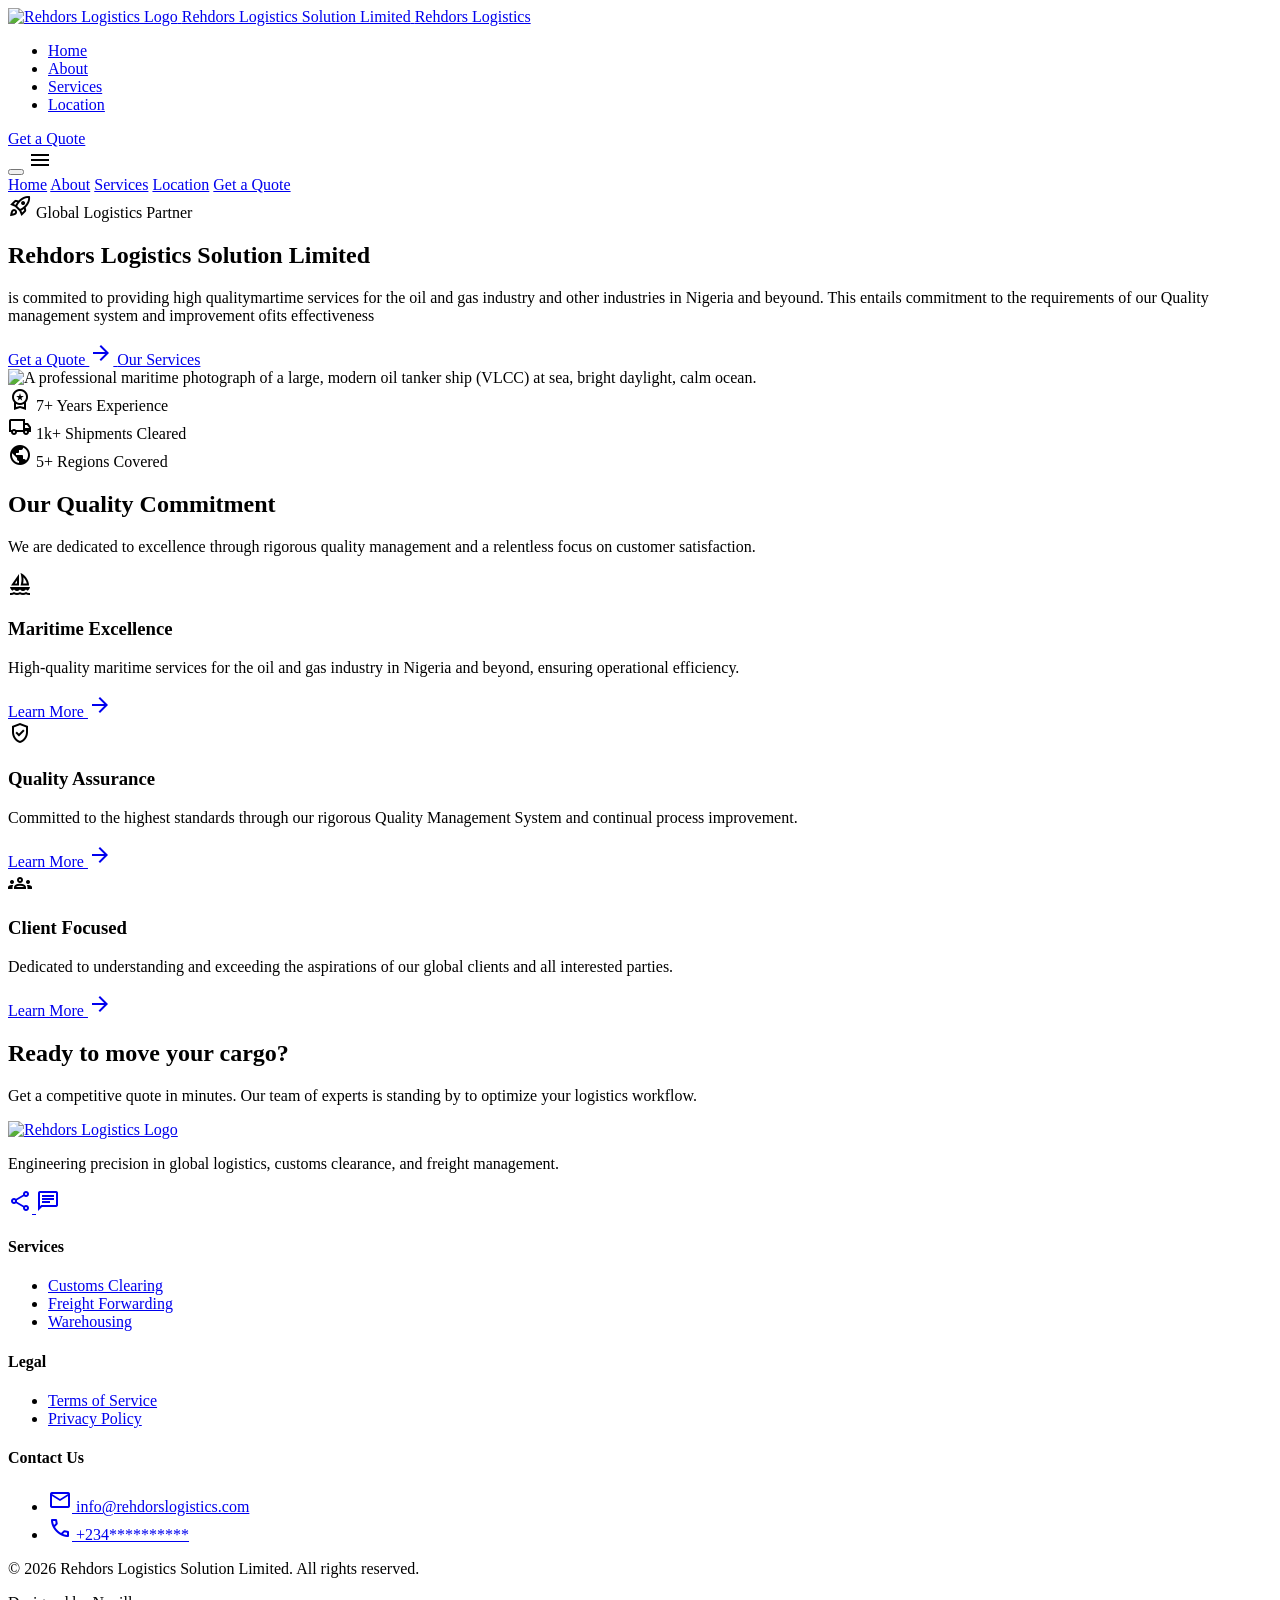
==== index.html @ b31e3d30 "first commit" ====
<!DOCTYPE html>
<html lang="en" style="scroll-behavior: smooth;">
<head>
<meta charset="utf-8">
<meta content="width=device-width, initial-scale=1.0" name="viewport">
<title>Rehdors Logistics Solution Limited</title>
<script src="https://cdn.tailwindcss.com?plugins=forms,container-queries"></script>
<link href="https://fonts.googleapis.com/css2?family=Material+Symbols+Outlined:wght,FILL@100..700,0..1&amp;display=swap" rel="stylesheet">
<link href="https://fonts.googleapis.com/css2?family=Inter:wght@400;600;700&amp;display=swap" rel="stylesheet">
<link rel="stylesheet" href="index2.css">
<script id="tailwind-config">
  tailwind.config = {
    darkMode: "class",
    theme: {
      extend: {
        "colors": {
                "on-error": "#ffffff",
                "on-primary-fixed": "#2a1700",
                "error-container": "#ffdad6",
                "background": "#f8f9fa",
                "on-tertiary-fixed-variant": "#1f477b",
                "on-surface": "#191c1d",
                "outline": "#867461",
                "on-secondary": "#FFFFFF",
                "on-tertiary": "#FFFFFF",
                "on-secondary-fixed-variant": "#005236",
                "tertiary-fixed": "#d5e3ff",
                "surface-tint": "#855300",
                "surface-container-highest": "#e1e3e4",
                "inverse-surface": "#2e3132",
                "primary": "#855300",
                "surface-dim": "#d9dadb",
                "surface": "#f8f9fa",
                "on-primary": "#ffffff",
                "tertiary-fixed-dim": "#a7c8ff",
                "on-secondary-container": "#00714d",
                "outline-variant": "#d8c3ad",
                "inverse-on-surface": "#f0f1f2",
                "error": "#EF4444",
                "on-primary-fixed-variant": "#653e00",
                "surface-container-low": "#f3f4f5",
                "inverse-primary": "#ffb95f",
                "tertiary": "#3a5f94",
                "secondary-container": "#6cf8bb",
                "on-background": "#191c1d",
                "on-primary-container": "#613b00",
                "surface-bright": "#f8f9fa",
                "surface-variant": "#e1e3e4",
                "on-error-container": "#93000a",
                "on-tertiary-fixed": "#001b3c",
                "secondary-fixed-dim": "#4edea3",
                "primary-fixed": "#ffddb8",
                "primary-container": "#f59e0b",
                "on-surface-variant": "#534434",
                "surface-container-high": "#e7e8e9",
                "on-secondary-fixed": "#002113",
                "on-tertiary-container": "#1b4477",
                "primary-fixed-dim": "#ffb95f",
                "surface-container-lowest": "#ffffff",
                "tertiary-container": "#8fb2ed",
                "surface-container": "#edeeef",
                "secondary-fixed": "#6ffbbe",
                "secondary": "#006c49"
        },
        "borderRadius": {
                "DEFAULT": "0.25rem",
                "lg": "0.5rem",
                "xl": "0.75rem",
                "full": "9999px"
        },
        "spacing": {
                "xs": "4px",
                "base": "8px",
                "gutter": "24px",
                "xl": "80px",
                "md": "24px",
                "sm": "12px",
                "lg": "48px",
                "container-max": "1200px"
        },
        "fontFamily": {
                "headline-lg-mobile": [
                        "Inter"
                ],
                "headline-md": [
                        "Inter"
                ],
                "caption": [
                        "Inter"
                ],
                "body-lg": [
                        "Inter"
                ],
                "label-md": [
                        "Inter"
                ],
                "body-md": [
                        "Inter"
                ],
                "headline-lg": [
                        "Inter"
                ],
                "headline-xl": [
                        "Inter"
                ]
        },
        "fontSize": {
                "headline-lg-mobile": [
                        "28px",
                        {
                                "lineHeight": "36px",
                                "fontWeight": "700"
                        }
                ],
                "headline-md": [
                        "24px",
                        {
                                "lineHeight": "32px",
                                "fontWeight": "600"
                        }
                ],
                "caption": [
                        "12px",
                        {
                                "lineHeight": "16px",
                                "fontWeight": "400"
                        }
                ],
                "body-lg": [
                        "18px",
                        {
                                "lineHeight": "28px",
                                "fontWeight": "400"
                        }
                ],
                "label-md": [
                        "14px",
                        {
                                "lineHeight": "20px",
                                "letterSpacing": "0.05em",
                                "fontWeight": "600"
                        }
                ],
                "body-md": [
                        "16px",
                        {
                                "lineHeight": "24px",
                                "fontWeight": "400"
                        }
                ],
                "headline-lg": [
                        "32px",
                        {
                                "lineHeight": "40px",
                                "letterSpacing": "-0.01em",
                                "fontWeight": "700"
                        }
                ],
                "headline-xl": [
                        "48px",
                        {
                                "lineHeight": "56px",
                                "letterSpacing": "-0.02em",
                                "fontWeight": "700"
                        }
                ]
        }
},
    },
  }
</script>
</head>
<body class="bg-background text-on-background font-body-md antialiased selection:bg-primary-container selection:text-on-primary-container">
<!-- TopNavBar -->
<nav class="bg-surface-container-lowest dark:bg-inverse-surface sticky top-0 w-full z-50 shadow-sm transition-all duration-300" id="main-nav">
<div class="flex justify-between items-center max-w-container-max mx-auto px-gutter h-20">
<!-- Brand -->
<a class="flex items-center gap-sm hover:opacity-90 transition-opacity" href="#">
<img alt="Rehdors Logistics Logo" class="h-10 w-auto object-contain" src="https://lh3.googleusercontent.com/aida-public/[base64]">
<span class="sr-only">Rehdors Logistics Solution Limited</span>
<span class="font-headline-md text-headline-md text-on-surface hidden sm:block"><span class="text-secondary">Rehdors</span> <span class="text-primary-container">Logistics</span></span></a>
<!-- Desktop Links -->
<ul class="hidden md:flex items-center gap-lg font-body-md text-body-md">
<li class=""><a class="text-primary dark:text-primary-fixed-dim font-bold border-b-2 border-primary dark:border-primary-fixed-dim pb-1 block" href="index.html">Home</a></li>
<li class=""><a class="text-on-surface-variant dark:text-outline-variant hover:text-primary dark:hover:text-primary-fixed-dim transition-colors block" href="about.html">About</a></li>
<li class=""><a class="text-on-surface-variant dark:text-outline-variant hover:text-primary dark:hover:text-primary-fixed-dim transition-colors block" href="service.html">Services</a></li>
<li class=""><a class="text-on-surface-variant dark:text-outline-variant hover:text-primary dark:hover:text-primary-fixed-dim transition-colors block" href="location.html">Location</a></li>
</ul>
<!-- Actions -->
<div class="hidden md:flex items-center">
<a class="bg-primary-container text-on-primary-container hover:bg-primary-container/90 active:scale-95 transition-all px-6 py-3 rounded-lg font-label-md text-label-md shadow-sm" href="quote.html">
                    Get a Quote
                </a>
</div>
<!-- Mobile Menu Toggle -->
<button aria-label="Toggle Menu" id="mobile-menu-btn" class="md:hidden p-2 text-on-surface-variant hover:bg-surface-container rounded-DEFAULT"></button>
<span class="material-symbols-outlined text-2xl">menu</span>
</button>
</div>
<div id="mobile-menu" class="hidden md:hidden flex-col gap-4 px-gutter py-4 bg-surface-container-lowest border-t border-surface-variant">
  <a href="index.html" class="text-primary font-bold">Home</a>
  <a href="about.html" class="text-on-surface-variant">About</a>
  <a href="service.html" class="text-on-surface-variant">Services</a>
  <a href="location.html" class="text-on-surface-variant">Location</a>
  <a href="quote.html" class="bg-primary-container text-on-primary-container text-center py-3 rounded-lg font-label-md">Get a Quote</a>
</div>
</nav>
<main>
<!-- Hero Section -->
<section class="relative bg-surface py-xl overflow-hidden">
<div class="max-w-container-max mx-auto px-gutter grid grid-cols-1 lg:grid-cols-2 gap-xl items-center relative z-10">
<div class="flex flex-col items-start gap-lg">
<div class="flex flex-col gap-sm">
<span class="inline-flex items-center gap-2 px-3 py-1 rounded-full bg-surface-container-high text-primary font-label-md text-label-md">
<span class="material-symbols-outlined text-[16px] icon-fill">rocket_launch</span>
                            Global Logistics Partner
                        </span>
<h1 class="font-headline-xl text-headline-xl md:text-[56px] md:leading-[64px] text-on-surface max-w-[600px]"><span class="text-secondary">Rehdors</span> <span class="text-primary-container">Logistics</span> <span class="text-on-tertiary-fixed">Solution Limited</span></h1>
<p class="font-body-lg text-body-lg text-on-surface-variant max-w-[500px]">is commited to providing high qualitymartime services for the oil and gas industry and other industries in Nigeria and beyound. This entails commitment to the requirements of our Quality management system and improvement ofits effectiveness</p>
</div>
<div class="flex flex-col sm:flex-row items-center gap-md w-full sm:w-auto">
<a class="w-full sm:w-auto text-center bg-primary-container text-on-primary-container hover:bg-primary-container/90 shadow-md hover:shadow-lg active:translate-y-[1px] transition-all px-8 py-4 rounded-lg font-label-md text-label-md flex items-center justify-center gap-2" href="#">
                            Get a Quote
                            <span class="material-symbols-outlined">arrow_forward</span>
</a>
<a class="w-full sm:w-auto text-center border-2 border-secondary text-secondary hover:bg-secondary/5 active:bg-secondary/10 transition-colors px-8 py-4 rounded-lg font-label-md text-label-md" href="#services">
                            Our Services
                        </a>
</div>

</div>
<div class="relative h-[400px] lg:h-[600px] w-full rounded-2xl overflow-hidden shadow-2xl group">
<img class="absolute inset-0 w-full h-full object-cover transition-transform duration-700 group-hover:scale-105" alt="A professional maritime photograph of a large, modern oil tanker ship (VLCC) at sea, bright daylight, calm ocean." src="https://lh3.googleusercontent.com/aida-public/[base64]">
<div class="absolute inset-0 bg-gradient-to-t from-black/60 via-transparent to-transparent"></div>
<!-- Floating Badge -->

</div>
</div>
</section>
<!-- Trust Bar -->
<section class="bg-secondary py-lg border-y border-white/10">
<div class="max-w-container-max mx-auto px-gutter flex flex-wrap justify-between text-center">
<div class="flex flex-col items-center gap-2 group">
<span class="material-symbols-outlined text-4xl group-hover:-translate-y-1 transition-transform text-primary-container" data-stitch-orig-opacity="0">workspace_premium</span>
<span class="font-headline-lg text-headline-lg text-primary-container">7+</span>
<span class="font-body-md text-body-md text-on-secondary/80">Years Experience</span>
</div>
<div class="flex flex-col items-center gap-2 group">
<span class="material-symbols-outlined text-4xl group-hover:-translate-y-1 transition-transform text-primary-container">local_shipping</span>
<span class="font-headline-lg text-headline-lg text-primary-container">1k+</span>
<span class="font-body-md text-body-md text-on-secondary/80">Shipments Cleared</span>
</div>

<div class="flex flex-col items-center gap-2 group">
<span class="material-symbols-outlined text-4xl group-hover:-translate-y-1 transition-transform text-primary-container">public</span>
<span class="font-headline-lg text-headline-lg text-primary-container">5+</span>
<span class="font-body-md text-body-md text-on-secondary/80">Regions Covered</span>
</div>
</div>
</section>
<!-- What We Do -->
<section class="py-xl bg-background" id="services"><div class="max-w-container-max mx-auto px-gutter flex flex-col gap-lg"><div class="text-center max-w-[700px] mx-auto flex flex-col gap-sm"><h2 class="font-headline-lg text-headline-lg text-on-surface">Our Quality Commitment</h2><p class="font-body-md text-body-md text-on-surface-variant">We are dedicated to excellence through rigorous quality management and a relentless focus on customer satisfaction.</p></div><div class="grid grid-cols-1 md:grid-cols-3 gap-md mt-md"><!-- Card 1: Maritime Excellence --><div class="bg-surface-container-lowest border border-surface-variant p-md rounded-[12px] shadow-sm hover:shadow-lg hover:-translate-y-1 transition-all duration-300 flex flex-col gap-md group"><div class="w-14 h-14 rounded-lg bg-primary-fixed flex items-center justify-center text-on-primary-fixed group-hover:bg-primary-container group-hover:text-on-primary-container transition-colors"><span class="material-symbols-outlined text-[28px]">sailing</span></div><div class="flex flex-col gap-2"><h3 class="font-headline-md text-headline-md text-on-surface text-[20px]">Maritime Excellence</h3><p class="font-body-md text-body-md text-on-surface-variant">High-quality maritime services for the oil and gas industry in Nigeria and beyond, ensuring operational efficiency.</p></div><a class="mt-auto inline-flex items-center gap-1 font-label-md text-label-md text-primary-container hover:text-primary-container/80 transition-colors" href="about.html">Learn More <span class="material-symbols-outlined text-[18px]">arrow_forward</span></a></div><!-- Card 2: Quality Assurance --><div class="bg-surface-container-lowest border border-surface-variant p-md rounded-[12px] shadow-sm hover:shadow-lg hover:-translate-y-1 transition-all duration-300 flex flex-col gap-md group"><div class="w-14 h-14 rounded-lg bg-primary-fixed flex items-center justify-center text-on-primary-fixed group-hover:bg-primary-container group-hover:text-on-primary-container transition-colors"><span class="material-symbols-outlined text-[28px]">verified_user</span></div><div class="flex flex-col gap-2"><h3 class="font-headline-md text-headline-md text-on-surface text-[20px]">Quality Assurance</h3><p class="font-body-md text-body-md text-on-surface-variant">Committed to the highest standards through our rigorous Quality Management System and continual process improvement.</p></div><a class="mt-auto inline-flex items-center gap-1 font-label-md text-label-md text-primary-container hover:text-primary-container/80 transition-colors" href="about.html">Learn More <span class="material-symbols-outlined text-[18px]">arrow_forward</span></a></div><!-- Card 3: Client Focused --><div class="bg-surface-container-lowest border border-surface-variant p-md rounded-[12px] shadow-sm hover:shadow-lg hover:-translate-y-1 transition-all duration-300 flex flex-col gap-md group"><div class="w-14 h-14 rounded-lg bg-primary-fixed flex items-center justify-center text-on-primary-fixed group-hover:bg-primary-container group-hover:text-on-primary-container transition-colors"><span class="material-symbols-outlined text-[28px]">groups</span></div><div class="flex flex-col gap-2"><h3 class="font-headline-md text-headline-md text-on-surface text-[20px]">Client Focused</h3><p class="font-body-md text-body-md text-on-surface-variant">Dedicated to understanding and exceeding the aspirations of our global clients and all interested parties.</p></div><a class="mt-auto inline-flex items-center gap-1 font-label-md text-label-md text-primary-container hover:text-primary-container/80 transition-colors" href="about.html">Learn More <span class="material-symbols-outlined text-[18px]">arrow_forward</span></a></div></div></div></section>
<!-- CTA Banner -->
<section class="py-xl">
<div class="max-w-container-max mx-auto px-gutter">
<div class="bg-primary-container rounded-2xl p-xl flex flex-col md:flex-row items-center justify-between gap-lg relative overflow-hidden shadow-lg">
<!-- Abstract Background Pattern -->
<div class="absolute inset-0 opacity-10 pointer-events-none" style="background-image: radial-gradient(circle at 2px 2px, white 1px, transparent 0); background-size: 24px 24px;"></div>
<div class="flex flex-col gap-sm relative z-10 max-w-[600px]">
<h2 class="font-headline-lg text-headline-lg text-on-primary-container">Ready to move your cargo?</h2>
<p class="font-body-lg text-body-lg text-on-primary-container/90">Get a competitive quote in minutes. Our team of experts is standing by to optimize your logistics workflow.</p>
</div>

</div>
</div>
</section>
</main>
<!-- Footer -->
<footer class="bg-secondary dark:bg-secondary w-full">
<div class="max-w-container-max mx-auto px-gutter py-xl grid grid-cols-1 md:grid-cols-4 gap-lg">
<!-- Brand Column -->
<div class="flex flex-col gap-md">
<a class="inline-block bg-white p-2 rounded w-fit" href="#">
<img alt="Rehdors Logistics Logo" class="h-8 w-auto object-contain" src="https://lh3.googleusercontent.com/aida-public/[base64]">
</a>
<p class="font-body-md text-body-md text-on-secondary/80 max-w-xs">
                    Engineering precision in global logistics, customs clearance, and freight management.
                </p>
<div class="flex gap-4 mt-2">
<a aria-label="LinkedIn" class="text-on-secondary/80 hover:text-tertiary-fixed transition-colors" href="#">
<span class="material-symbols-outlined">share</span> <!-- Placeholder for actual social icon -->
</a>
<a aria-label="Twitter" class="text-on-secondary/80 hover:text-tertiary-fixed transition-colors" href="#">
<span class="material-symbols-outlined">chat</span>
</a>
</div>
</div>
<!-- Quick Links -->
<div class="flex flex-col gap-md">
<h4 class="font-headline-md text-headline-md font-bold text-on-secondary text-[18px]">Services</h4>
<ul class="flex flex-col gap-3 font-body-md text-body-md">
<li class=""><a class="text-on-secondary/80 hover:text-on-secondary hover:text-tertiary-fixed transition-colors" href="#">Customs Clearing</a></li>
<li class=""><a class="text-on-secondary/80 hover:text-on-secondary hover:text-tertiary-fixed transition-colors" href="#">Freight Forwarding</a></li>
<li class=""><a class="text-on-secondary/80 hover:text-on-secondary hover:text-tertiary-fixed transition-colors" href="#">Warehousing</a></li>
</ul>
</div>
<!-- Legal -->
<div class="flex flex-col gap-md">
<h4 class="font-headline-md text-headline-md font-bold text-on-secondary text-[18px]">Legal</h4>
<ul class="flex flex-col gap-3 font-body-md text-body-md">
<li class=""><a class="text-on-secondary/80 hover:text-on-secondary hover:text-tertiary-fixed transition-colors" href="#">Terms of Service</a></li>
<li class=""><a class="text-on-secondary/80 hover:text-on-secondary hover:text-tertiary-fixed transition-colors" href="#">Privacy Policy</a></li>
</ul>
</div>
<!-- Contact Info -->
<div class="flex flex-col gap-md">
<h4 class="font-headline-md text-headline-md font-bold text-on-secondary text-[18px]">Contact Us</h4>
<ul class="flex flex-col gap-4 font-body-md text-body-md">
<li class="">
<a class="flex items-center gap-3 text-on-secondary/80 hover:text-tertiary-fixed transition-colors group" href="mailto:info@rehdors.com">
<span class="material-symbols-outlined text-tertiary-fixed group-hover:scale-110 transition-transform">mail</span>
                            info@rehdorslogistics.com
                        </a>
</li>
<li class="">
<a class="flex items-center gap-3 text-on-secondary/80 hover:text-tertiary-fixed transition-colors group" href="tel:+1234567890">
<span class="material-symbols-outlined text-tertiary-fixed group-hover:scale-110 transition-transform">phone</span>
                            +234**********
                        </a>
</li>
</ul>
</div>
</div>
<div class="max-w-container-max mx-auto px-gutter py-6 border-t border-white/10 flex flex-col md:flex-row items-center justify-between gap-4">
<p class="font-body-md text-body-md text-on-secondary/60 text-sm">© 2026 <span class="text-secondary-fixed-dim">Rehdors</span> <span class="text-primary-container">Logistics</span> Solution Limited. All rights reserved.</p>
<p class="font-body-md text-body-md text-on-secondary/60 text-sm">Designed by Nexill</p>
</div>
</div>
</footer>
<script>
        // Simple scroll handler for top nav elevation
        const nav = document.getElementById('main-nav');
        window.addEventListener('scroll', () => {
            if (window.scrollY > 10) {
                nav.classList.add('shadow-md');
                nav.classList.remove('shadow-sm');
            } else {
                nav.classList.add('shadow-sm');
                nav.classList.remove('shadow-md');
            }
        });
    </script>
    <script>
  const menuBtn = document.getElementById('mobile-menu-btn');
  const mobileMenu = document.getElementById('mobile-menu');
  menuBtn.addEventListener('click', () => {
    mobileMenu.classList.toggle('hidden');
    mobileMenu.classList.toggle('flex');
  });
</script>


</body></html>
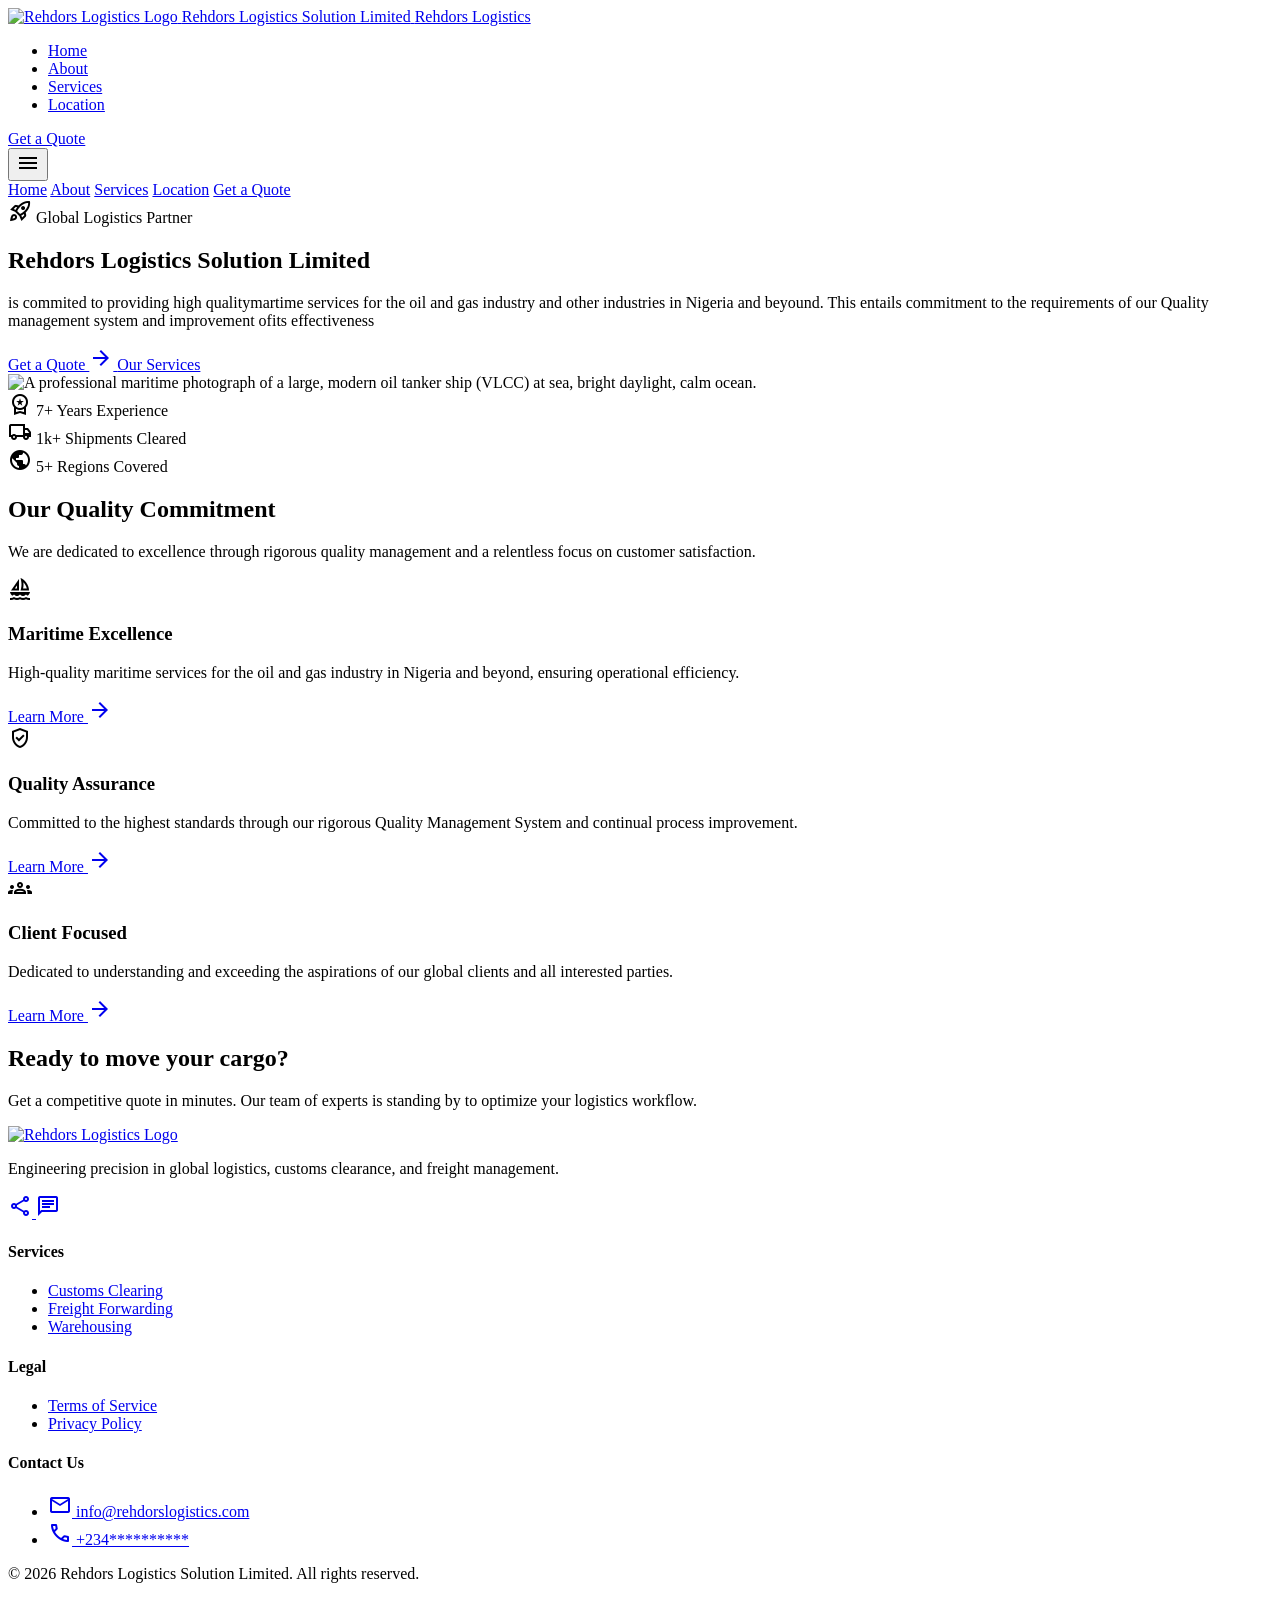
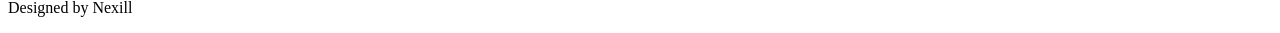
==== commit 2b7f5169: "improved version" ====
--- a/index.html
+++ b/index.html
@@ -178,7 +178,7 @@
 <a class="flex items-center gap-sm hover:opacity-90 transition-opacity" href="#">
 <img alt="Rehdors Logistics Logo" class="h-10 w-auto object-contain" src="https://lh3.googleusercontent.com/aida-public/[base64]">
 <span class="sr-only">Rehdors Logistics Solution Limited</span>
-<span class="font-headline-md text-headline-md text-on-surface hidden sm:block"><span class="text-secondary">Rehdors</span> <span class="text-primary-container">Logistics</span></span></a>
+<span class="font-headline-md text-headline-md text-on-surface block"><span class="text-secondary">Rehdors</span> <span class="text-primary-container">Logistics</span></span></a>
 <!-- Desktop Links -->
 <ul class="hidden md:flex items-center gap-lg font-body-md text-body-md">
 <li class=""><a class="text-primary dark:text-primary-fixed-dim font-bold border-b-2 border-primary dark:border-primary-fixed-dim pb-1 block" href="index.html">Home</a></li>
@@ -193,11 +193,11 @@
                 </a>
 </div>
 <!-- Mobile Menu Toggle -->
-<button aria-label="Toggle Menu" id="mobile-menu-btn" class="md:hidden p-2 text-on-surface-variant hover:bg-surface-container rounded-DEFAULT"></button>
+<button aria-label="Toggle Menu" id="mobile-menu-btn" class="md:hidden p-2 text-on-surface-variant hover:bg-surface-container rounded-DEFAULT">
 <span class="material-symbols-outlined text-2xl">menu</span>
 </button>
 </div>
-<div id="mobile-menu" class="hidden md:hidden flex-col gap-4 px-gutter py-4 bg-surface-container-lowest border-t border-surface-variant">
+<div id="mobile-menu" class="hidden md:hidden absolute top-full right-4 mt-2 w-56 flex-col gap-4 p-4 bg-surface-container-lowest border border-surface-variant rounded-lg shadow-lg z-50">
   <a href="index.html" class="text-primary font-bold">Home</a>
   <a href="about.html" class="text-on-surface-variant">About</a>
   <a href="service.html" class="text-on-surface-variant">Services</a>
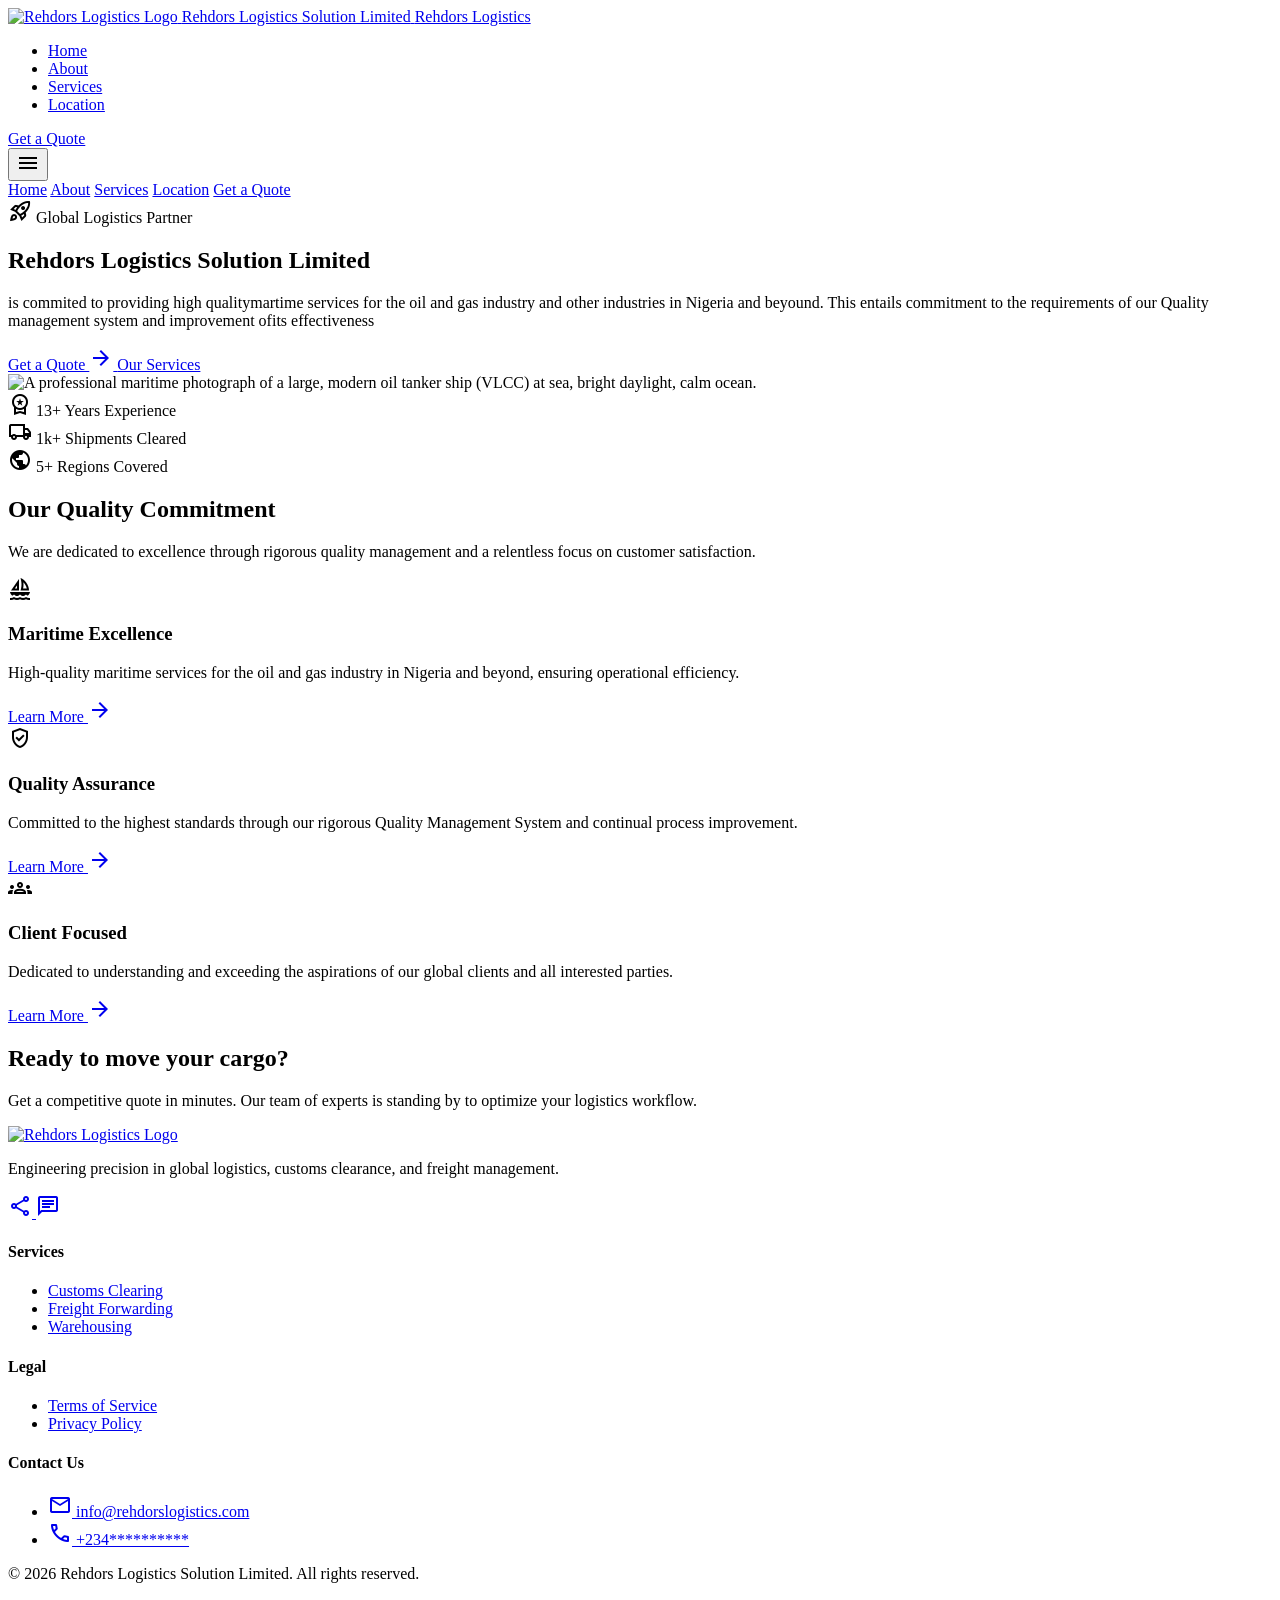
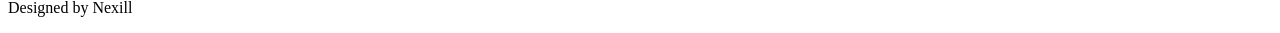
==== commit 17c53477: "years change" ====
--- a/index.html
+++ b/index.html
@@ -219,11 +219,11 @@
 <p class="font-body-lg text-body-lg text-on-surface-variant max-w-[500px]">is commited to providing high qualitymartime services for the oil and gas industry and other industries in Nigeria and beyound. This entails commitment to the requirements of our Quality management system and improvement ofits effectiveness</p>
 </div>
 <div class="flex flex-col sm:flex-row items-center gap-md w-full sm:w-auto">
-<a class="w-full sm:w-auto text-center bg-primary-container text-on-primary-container hover:bg-primary-container/90 shadow-md hover:shadow-lg active:translate-y-[1px] transition-all px-8 py-4 rounded-lg font-label-md text-label-md flex items-center justify-center gap-2" href="#">
+<a class="w-full sm:w-auto text-center bg-primary-container text-on-primary-container hover:bg-primary-container/90 shadow-md hover:shadow-lg active:translate-y-[1px] transition-all px-8 py-4 rounded-lg font-label-md text-label-md flex items-center justify-center gap-2" href="quote.html">
                             Get a Quote
                             <span class="material-symbols-outlined">arrow_forward</span>
 </a>
-<a class="w-full sm:w-auto text-center border-2 border-secondary text-secondary hover:bg-secondary/5 active:bg-secondary/10 transition-colors px-8 py-4 rounded-lg font-label-md text-label-md" href="#services">
+<a class="w-full sm:w-auto text-center border-2 border-secondary text-secondary hover:bg-secondary/5 active:bg-secondary/10 transition-colors px-8 py-4 rounded-lg font-label-md text-label-md" href="service.html">
                             Our Services
                         </a>
 </div>
@@ -242,7 +242,7 @@
 <div class="max-w-container-max mx-auto px-gutter flex flex-wrap justify-between text-center">
 <div class="flex flex-col items-center gap-2 group">
 <span class="material-symbols-outlined text-4xl group-hover:-translate-y-1 transition-transform text-primary-container" data-stitch-orig-opacity="0">workspace_premium</span>
-<span class="font-headline-lg text-headline-lg text-primary-container">7+</span>
+<span class="font-headline-lg text-headline-lg text-primary-container">13+</span>
 <span class="font-body-md text-body-md text-on-secondary/80">Years Experience</span>
 </div>
 <div class="flex flex-col items-center gap-2 group">
